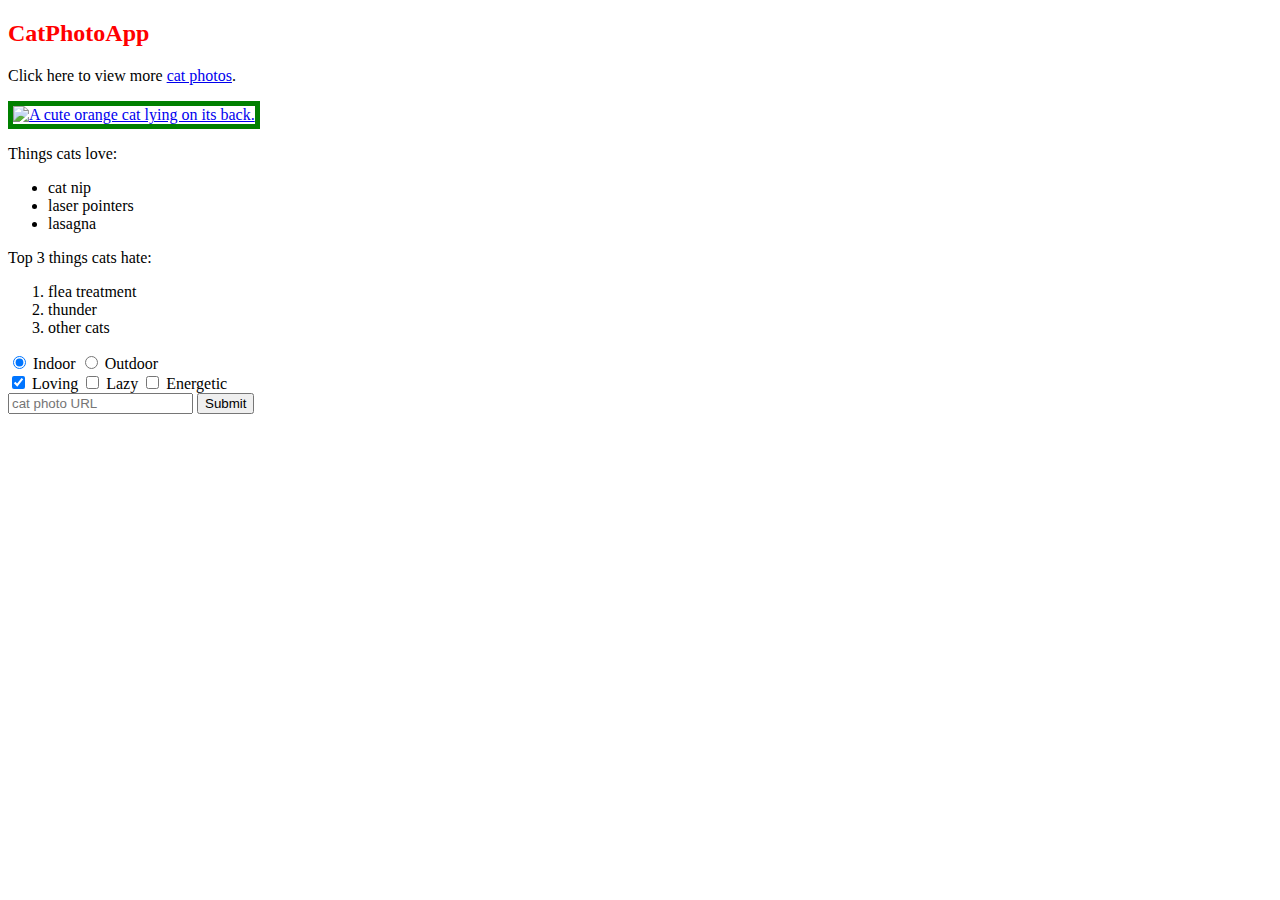
==== CSS_basico/index.html @ d2e47b94 "Curso básico CSS y creación de README.md" ====
<!DOCTYPE html>
<html lang="en">
<head>
    <meta charset="UTF-8">
    <meta http-equiv="X-UA-Compatible" content="IE=edge">
    <meta name="viewport" content="width=device-width, initial-scale=1.0">
    <title>Document</title>
</head>
<body>
    <h2 class="red-text">CatPhotoApp</h2>
    <main>
        <p>Click here to view more <a href="#">cat photos</a>.</p>
        <a href="#"><img src="https://bit.ly/fcc-relaxing-cat" alt="A cute orange cat lying on its back." class="smaller-image thick-green-border"></a>
        <div>
            <p>Things cats love:</p>
            <ul>
                <li>cat nip</li>
                <li>laser pointers</li>
                <li>lasagna</li>
            </ul>
            <p>Top 3 things cats hate:</p>
            <ol>
                <li>flea treatment</li>
                <li>thunder</li>
                <li>other cats</li>
            </ol>
        </div>

        <form action="https://freecatphotoapp.com/submit-cat-photo">
            <label><input type="radio" name="indoor-outdoor" checked> Indoor</label>
            <label><input type="radio" name="indoor-outdoor"> Outdoor</label><br>
            <label><input type="checkbox" name="personality" checked> Loving</label>
            <label><input type="checkbox" name="personality"> Lazy</label>
            <label><input type="checkbox" name="personality"> Energetic</label><br>
            <input type="text" placeholder="cat photo URL" required>
            <button type="submit">Submit</button>
        </form>
    </main>
</body>
</html>

<!--Bloque de estilos CSS dentro de archivo HTML-->
<style>
    h2{
        color:blue;
    }
    /*Clase de CSS empiezan con . aplicable a varios elementos*/
    .red-text{
        color:red;
    }
    p{
        font-size: 16px; /*Tamaño de letra*/
        font-family: monospace sans-serif;/*Tipo de letra*/ 
    }

    .smaller-image{
        width: 100px;
    }

    .thick-green-border{
        border-color: green;
        border-width: 5px;
        border-style: solid;
    }
</style>
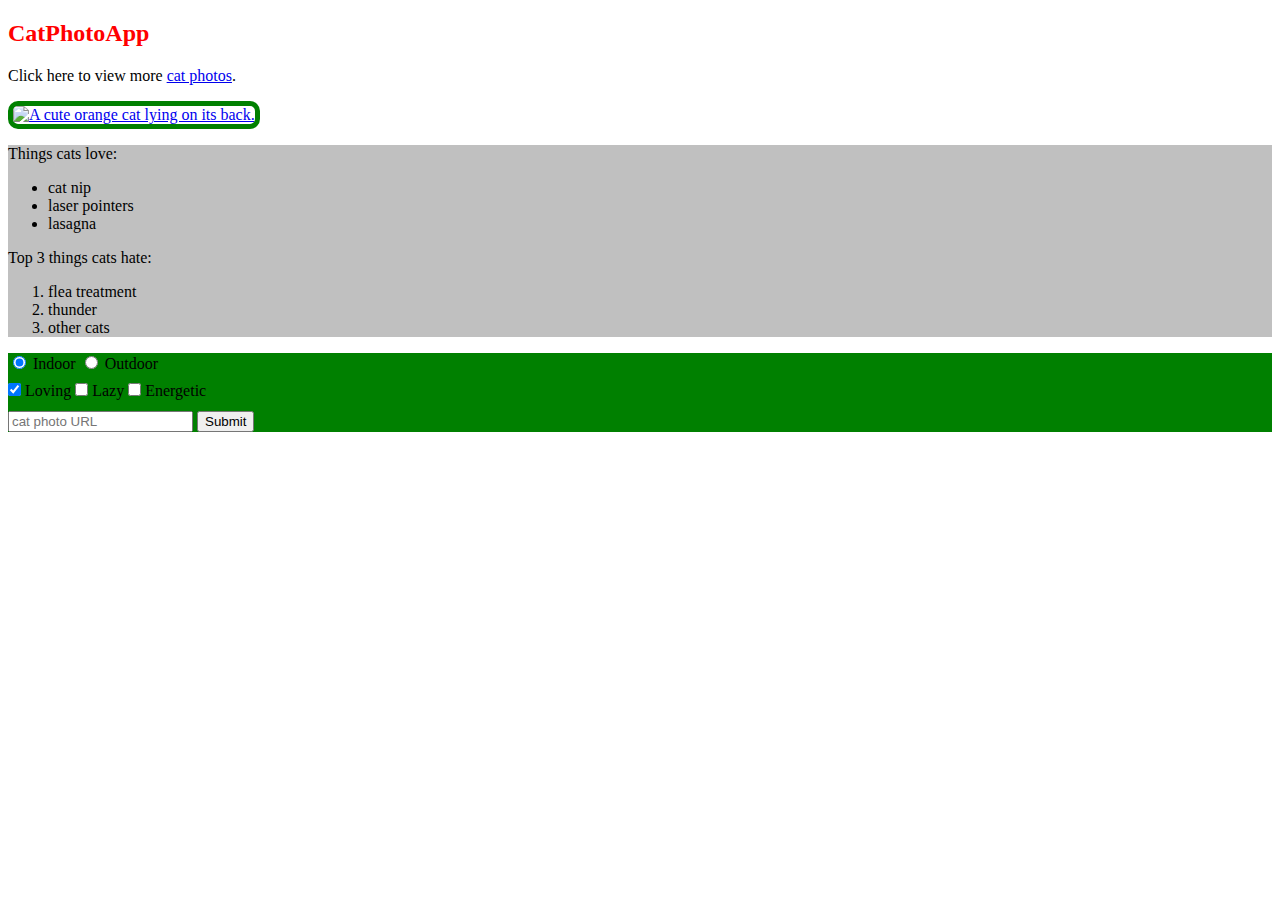
==== commit 4f794a18: "Continuación del curso de diseño Web básico" ====
--- a/CSS_basico/index.html
+++ b/CSS_basico/index.html
@@ -11,7 +11,7 @@
     <main>
         <p>Click here to view more <a href="#">cat photos</a>.</p>
         <a href="#"><img src="https://bit.ly/fcc-relaxing-cat" alt="A cute orange cat lying on its back." class="smaller-image thick-green-border"></a>
-        <div>
+        <div class="silver-background">
             <p>Things cats love:</p>
             <ul>
                 <li>cat nip</li>
@@ -26,7 +26,7 @@
             </ol>
         </div>
 
-        <form action="https://freecatphotoapp.com/submit-cat-photo">
+        <form action="https://freecatphotoapp.com/submit-cat-photo" id="cat-photo-form">
             <label><input type="radio" name="indoor-outdoor" checked> Indoor</label>
             <label><input type="radio" name="indoor-outdoor"> Outdoor</label><br>
             <label><input type="checkbox" name="personality" checked> Loving</label>
@@ -61,5 +61,19 @@
         border-color: green;
         border-width: 5px;
         border-style: solid;
+        border-radius: 10px;/*También se puede como %*/
+    }
+
+    .silver-background{
+        background-color: silver;
+    }
+
+    /*Sólo aplicables a un elemento. Tienen más importancia que las clases*/
+    #cat-photo-form{
+        background-color: green;
+    }
+
+    [type='checkbox']{ /*Estilo aplicado a todos los elementos de tipo checkbox*/
+        margin: 10px 0px 15px 0px;
     }
 </style>